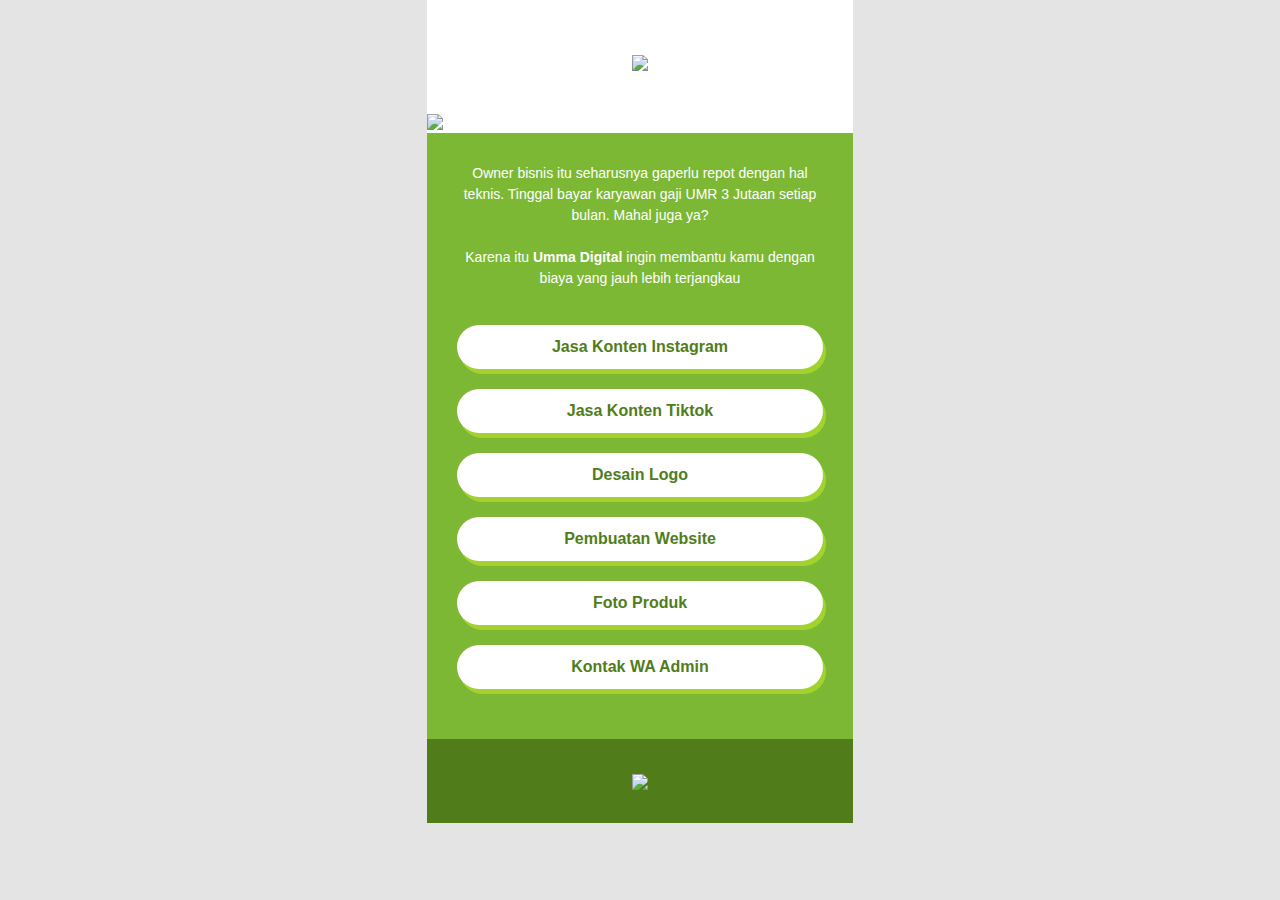
==== index.html @ 9fccfd00 "updated" ====
<!DOCTYPE html>
<html>

<head>
    <meta charset="utf-8">
    <meta name="viewport" content="width=device-width, initial-scale=1.0, shrink-to-fit=no">
    <title>Umma Digital</title>
    <link rel="stylesheet" href="https://cdnjs.cloudflare.com/ajax/libs/twitter-bootstrap/4.4.1/css/bootstrap.min.css">
<meta name="facebook-domain-verification" content="xftsvn23xxfqyd5qqiwh116nr26izy" />



<!-- Meta Pixel Code -->
<script>
  !function(f,b,e,v,n,t,s)
  {if(f.fbq)return;n=f.fbq=function(){n.callMethod?
  n.callMethod.apply(n,arguments):n.queue.push(arguments)};
  if(!f._fbq)f._fbq=n;n.push=n;n.loaded=!0;n.version='2.0';
  n.queue=[];t=b.createElement(e);t.async=!0;
  t.src=v;s=b.getElementsByTagName(e)[0];
  s.parentNode.insertBefore(t,s)}(window, document,'script',
  'https://connect.facebook.net/en_US/fbevents.js');
  fbq('init', '449417020580450');
  fbq('track', 'PageView');
</script>
<noscript><img height="1" width="1" style="display:none"
  src="https://www.facebook.com/tr?id=449417020580450&ev=PageView&noscript=1"
/></noscript>
<!-- End Meta Pixel Code -->
</head>

<body style="background-color: rgb(228,228,228);">
    <div class="col-sm-7 col-md-5 col-lg-4" style="margin: auto;background-color: #ffffff;padding: 0;">
        <div class="text-center" style="padding: 50px 30px;background-color: #ffffff;padding-bottom: 35px;"><img class="img-fluid" src="https://i.ibb.co/zZWCFfJ/Logo-min.png" style="width: 65%;margin: auto;"></div><img class="img-fluid" src="https://i.ibb.co/RNk7S62/qfgqefawf.jpg">
        <div class="text-center" style="padding: 30px;background-color: #7cb834;">
            <p class="text-center" style="font-size: 14px;color: rgb(255,255,255);margin-bottom: 36px;">Owner bisnis itu seharusnya gaperlu repot dengan hal teknis. Tinggal bayar karyawan gaji UMR 3 Jutaan setiap bulan. Mahal juga ya?<br><br>Karena itu <strong>Umma Digital</strong> ingin membantu kamu dengan biaya yang jauh lebih terjangkau</p>
            <a
                class="btn btn-block" role="button" id="lead1" style="box-shadow: 3px 5px #A3D12D;border-radius: 100px;border-width: 0px;border-color: #7cb834;margin: auto;margin-bottom: 20px;padding-top: 10px;padding-bottom: 10px;background-color: #ffffff;color: rgb(80,125,26);"
                href="https://api.whatsapp.com/send?phone=6285156860437&amp;text=Halo%20kak%2C%20Saya%20dpt%20info%20dari%20Link%20bio%20IG%20Umma%20Digital%2C%20Saya%20tertarik%20Kelola%20Konten%20IG.%20Bagaimana%20sistem%20dan%20biayanya%20%3F%20Terima%20kasih"><strong>Jasa Konten Instagram</strong></a><a class="btn btn-block" role="button" id="lead2" style="box-shadow: 3px 5px #A3D12D;border-radius: 100px;border-width: 0px;border-color: #7cb834;margin: auto;margin-bottom: 20px;padding-top: 10px;padding-bottom: 10px;background-color: #ffffff;color: rgb(80,125,26);"
                    href="https://api.whatsapp.com/send?phone=6285156860437&amp;text=Hi%20Admin%20Umma%20Digital%2C%20Saya%20dpt%20Info%20dari%20Link%20Bio%20IG%20%40Ummadigital.%20Saya%20mau%20order%20jasa%20Tiktok%20Content%20Management%20dong..%20Terimakasih"><strong>Jasa Konten Tiktok</strong></a>
                <a
                    class="btn btn-block" role="button" id="lead3" style="box-shadow: 3px 5px #A3D12D;border-radius: 100px;border-width: 0px;border-color: #7cb834;margin: auto;margin-bottom: 20px;padding-top: 10px;padding-bottom: 10px;background-color: #ffffff;color: rgb(80,125,26);"
                    href="https://api.whatsapp.com/send?phone=6285156860437&amp;text=Halo%20kak%2C%20Saya%20dpt%20info%20kontak%20dari%20Link%20bio%20IG%20Umma%20Digital%2C%20Saya%20tertarik%20untuk%20pembuatan%20logo%20%3F%20Terima%20kasih"><strong>Desain Logo</strong></a><a class="btn btn-block" role="button" id="lead4" style="box-shadow: 3px 5px #A3D12D;border-radius: 100px;border-width: 0px;border-color: #7cb834;margin: auto;margin-bottom: 20px;padding-top: 10px;padding-bottom: 10px;background-color: #ffffff;color: rgb(80,125,26);"
                        href="https://api.whatsapp.com/send?phone=6285156860437&amp;text=Halo%20kak%2C%20Saya%20dpt%20info%20kontak%20dari%20Link%20bio%20IG%20Umma%20Digital%2C%20Saya%20tertarik%20untuk%20pembuatan%20Website%20%3F%20Terima%20kasih"><strong>Pembuatan Website</strong></a>
                    <a
                        class="btn btn-block" role="button" id="lead5" style="box-shadow: 3px 5px #A3D12D;border-radius: 100px;border-width: 0px;border-color: #7cb834;margin: auto;margin-bottom: 20px;padding-top: 10px;padding-bottom: 10px;background-color: #ffffff;color: rgb(80,125,26);"
                        href="https://api.whatsapp.com/send?phone=6285156860437&amp;text=Halo%20kak%2C%20Saya%20dpt%20info%20kontak%20dari%20Link%20bio%20IG%20Umma%20Digital%2C%20Saya%20tertarik%20untuk%20Foto%20Produk%3F%20Terima%20kasih"><strong>Foto Produk</strong></a><a class="btn btn-block" role="button" id="lead6" style="box-shadow: 3px 5px #A3D12D;border-radius: 100px;border-width: 0px;border-color: #7cb834;margin: auto;margin-bottom: 20px;padding-top: 10px;padding-bottom: 10px;background-color: #ffffff;color: rgb(80,125,26);"
                            href="https://api.whatsapp.com/send?phone=6285156860437&amp;text=Halo%20kak%2C%20Saya%20dpt%20Info%20dari%20Link%20Bio%20IG%20%40Ummadigital%20Saya%20mau%20order%20jasa%20Umma%20Digital%20dong..%20Terimakasih"><strong>Kontak WA Admin</strong></a><script>
  var button = document.getElementById('lead1');
  button.addEventListener(
    'click', 
    function() { 
      fbq('track', 'Lead', {});          
    },
    false
  );
</script><script>
  var button = document.getElementById('lead2');
  button.addEventListener(
    'click', 
    function() { 
      fbq('track', 'Lead', {});          
    },
    false
  );
</script><script>
  var button = document.getElementById('lead3');
  button.addEventListener(
    'click', 
    function() { 
      fbq('track', 'Lead', {});          
    },
    false
  );
</script><script>
  var button = document.getElementById('lead4');
  button.addEventListener(
    'click', 
    function() { 
      fbq('track', 'Lead', {});          
    },
    false
  );
</script><script>
  var button = document.getElementById('lead5');
  button.addEventListener(
    'click', 
    function() { 
      fbq('track', 'Lead', {});          
    },
    false
  );
</script><script>
  var button = document.getElementById('lead6');
  button.addEventListener(
    'click', 
    function() { 
      fbq('track', 'Lead', {});          
    },
    false
  );
</script><script>
  var executeWhenReachedPagePercentage = function(percentage, callback) {
  if (typeof percentage !== 'number') {
    console.error(
      'First parameter must be a number, got',
      typeof percentage,
      'instead',
    );
  }

  if (typeof callback !== 'function') {
    console.error(
      'Second parameter must be a function, got',
      typeof callback,
      'instead',
    );
  }

  function getDocumentLength() {
    var D = document;
    return Math.max(
        D.body.scrollHeight, D.documentElement.scrollHeight,
        D.body.offsetHeight, D.documentElement.offsetHeight,
        D.body.clientHeight, D.documentElement.clientHeight
    )
  }

  function getWindowLength() {
    return window.innerHeight || 
      (document.documentElement || document.body).clientHeight;
  }

  function getScrollableLength() {
    if (getDocumentLength() > getWindowLength()) {
      return getDocumentLength() - getWindowLength();
    } else {
      return 0;
    }
  }

  var scrollableLength = getScrollableLength();

  window.addEventListener("resize", function(){
    scrollableLength = getScrollableLength();
  }, false)

  function getCurrentScrolledLengthPosition() {
   return window.pageYOffset || 
     (document.documentElement || document.body.parentNode || document.body).scrollTop;
  }

  function getPercentageScrolled() {
    if (scrollableLength == 0) {
      return 100;
    } else {
      return getCurrentScrolledLengthPosition() / scrollableLength * 100;
    }
  }

  var executeCallback = (function() {
    var wasExecuted = false;
    return function() {
      if (!wasExecuted && getPercentageScrolled() > percentage) {
        wasExecuted = true;
        callback();
      }
    };
  })();

  if (getDocumentLength() == 0 ||
    (getWindowLength()/getDocumentLength() * 100 >= percentage)) {
    callback();
  } else {
    window.addEventListener('scroll', executeCallback, false);
  }
};

executeWhenReachedPagePercentage(100, function() {
  fbq('track', 'Purchase');
});
</script></div>
        <div
            class="text-center" style="padding: 30px;background-color: #507d1a;"><img class="img-fluid" src="https://i.ibb.co/Y8dpmHJ/Logo-putih-min.png" style="width: 25%;margin: auto;"></div>
    </div>
    <script src="https://cdnjs.cloudflare.com/ajax/libs/jquery/3.4.1/jquery.min.js"></script>
    <script src="https://cdnjs.cloudflare.com/ajax/libs/twitter-bootstrap/4.4.1/js/bootstrap.bundle.min.js"></script>
</body>

</html>
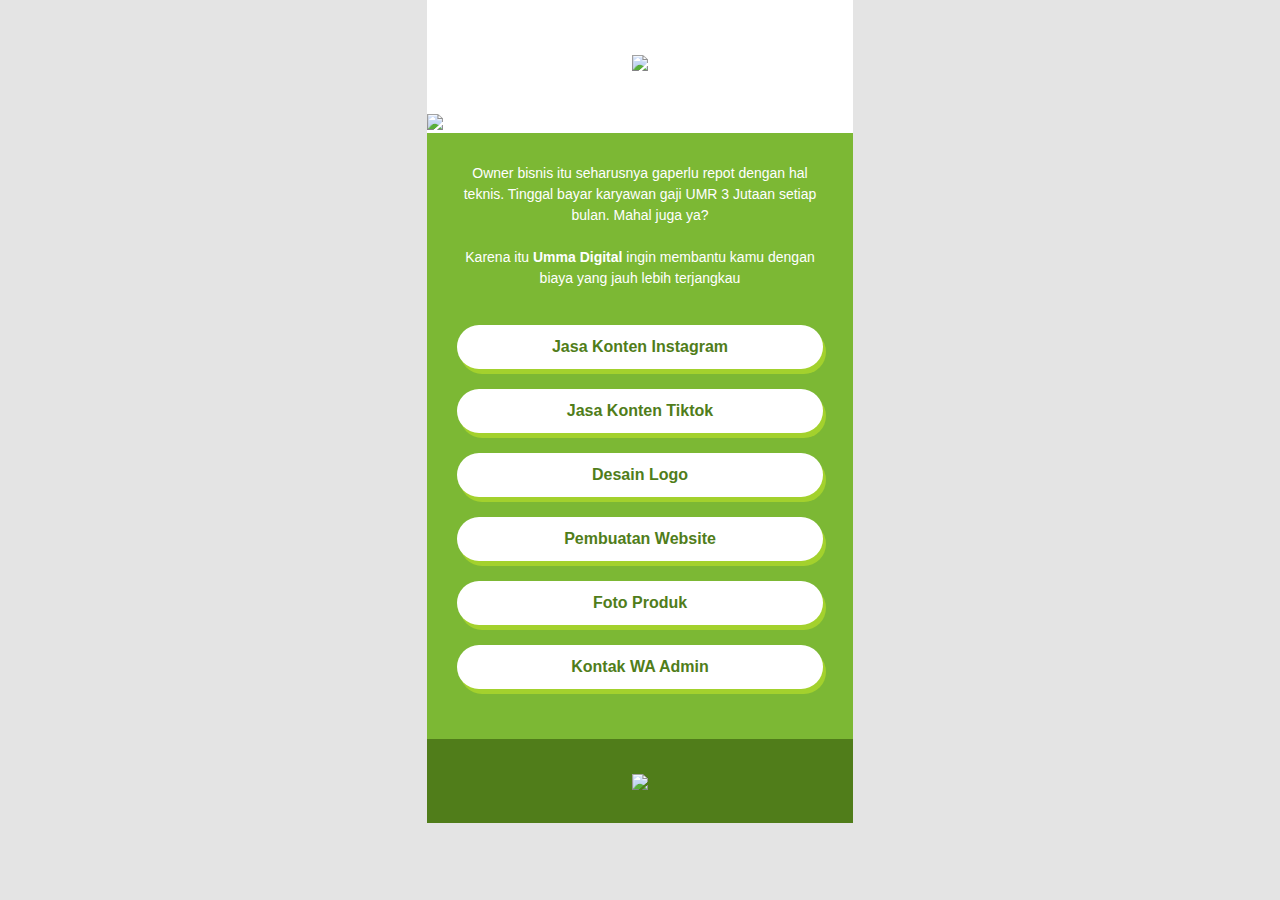
==== commit 880535ef: "updated" ====
--- a/index.html
+++ b/index.html
@@ -181,8 +181,65 @@
 });
 </script></div>
         <div
-            class="text-center" style="padding: 30px;background-color: #507d1a;"><img class="img-fluid" src="https://i.ibb.co/Y8dpmHJ/Logo-putih-min.png" style="width: 25%;margin: auto;"></div>
-    </div>
+            class="text-center" id="fb-fire-pixel" style="padding: 30px;background-color: #507d1a;"><img class="img-fluid" src="https://i.ibb.co/Y8dpmHJ/Logo-putih-min.png" style="width: 25%;margin: auto;"></div>
+    </div><script>
+  // This code should be loaded together with Meta Pixel
+
+var executeWhenElementIsVisible = function(dom_element, callback) {
+
+  if (!(dom_element instanceof HTMLElement)) {
+    console.error('dom_element must be a valid HTMLElement');
+  }
+
+  if (typeof callback !== 'function') {
+    console.error(
+      'Second parameter must be a function, got',
+      typeof callback,
+      'instead',
+    );
+  }
+
+  function isOnViewport(elem) {
+    var rect = elem.getBoundingClientRect();
+    var docElem = document.documentElement;
+    return (
+      rect.top >= 0 &&
+      rect.left >= 0 &&
+      rect.bottom <= (window.innerHeight || docElem.clientHeight) &&
+      rect.right <= (window.innerWidth || docElem.clientWidth)
+    );
+  }
+
+  var executeCallback = (function() {
+    var wasExecuted = false;
+    return function() {
+      if (!wasExecuted && isOnViewport(dom_element)) {
+        wasExecuted = true;
+        callback();
+      }
+    };
+  })();
+
+  window.addEventListener('scroll', executeCallback, false);
+};
+    
+    
+    
+    
+    
+    
+    
+    
+    
+// Get the element that should be visible to trigger the pixel fire
+var element = document.getElementById('fb-fire-pixel');
+
+// Then, set the event to be tracked when element is visible
+// Note that second parameter is a function, not a function call
+executeWhenElementIsVisible(element, function() {
+  fbq('track', 'Contact');
+});
+</script>
     <script src="https://cdnjs.cloudflare.com/ajax/libs/jquery/3.4.1/jquery.min.js"></script>
     <script src="https://cdnjs.cloudflare.com/ajax/libs/twitter-bootstrap/4.4.1/js/bootstrap.bundle.min.js"></script>
 </body>
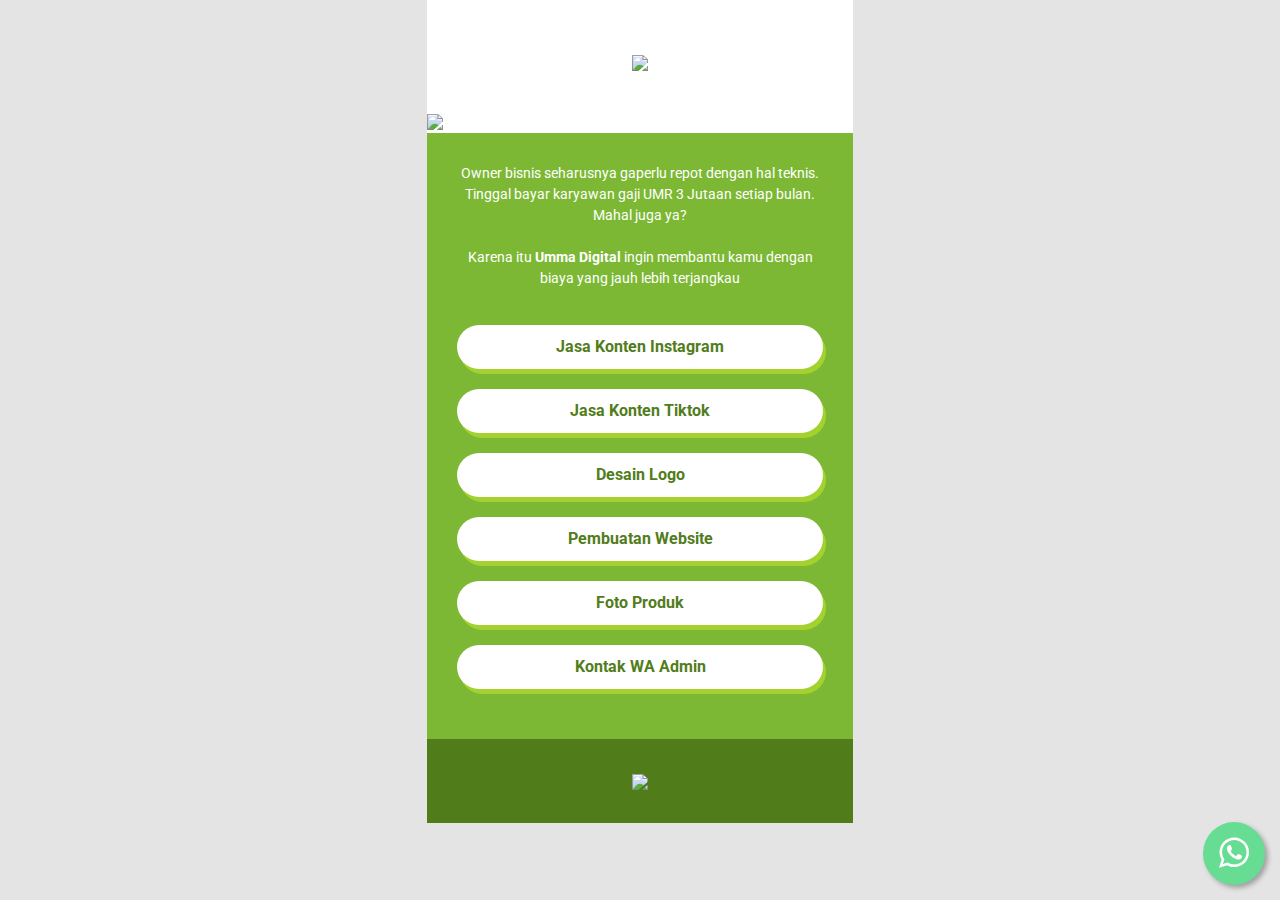
==== commit d3ccf2e0: "updated" ====
--- a/index.html
+++ b/index.html
@@ -6,6 +6,9 @@
     <meta name="viewport" content="width=device-width, initial-scale=1.0, shrink-to-fit=no">
     <title>Umma Digital</title>
     <link rel="stylesheet" href="https://cdnjs.cloudflare.com/ajax/libs/twitter-bootstrap/4.4.1/css/bootstrap.min.css">
+    <link rel="stylesheet" href="https://fonts.googleapis.com/css?family=Roboto">
+    <link rel="stylesheet" href="https://cdnjs.cloudflare.com/ajax/libs/font-awesome/4.7.0/css/font-awesome.min.css">
+    <link rel="stylesheet" href="assets/css/styles.min.css">
 <meta name="facebook-domain-verification" content="xftsvn23xxfqyd5qqiwh116nr26izy" />
 
 
@@ -33,7 +36,7 @@
     <div class="col-sm-7 col-md-5 col-lg-4" style="margin: auto;background-color: #ffffff;padding: 0;">
         <div class="text-center" style="padding: 50px 30px;background-color: #ffffff;padding-bottom: 35px;"><img class="img-fluid" src="https://i.ibb.co/zZWCFfJ/Logo-min.png" style="width: 65%;margin: auto;"></div><img class="img-fluid" src="https://i.ibb.co/RNk7S62/qfgqefawf.jpg">
         <div class="text-center" style="padding: 30px;background-color: #7cb834;">
-            <p class="text-center" style="font-size: 14px;color: rgb(255,255,255);margin-bottom: 36px;">Owner bisnis itu seharusnya gaperlu repot dengan hal teknis. Tinggal bayar karyawan gaji UMR 3 Jutaan setiap bulan. Mahal juga ya?<br><br>Karena itu <strong>Umma Digital</strong> ingin membantu kamu dengan biaya yang jauh lebih terjangkau</p>
+            <p class="text-center" style="font-size: 14px;color: rgb(255,255,255);margin-bottom: 36px;">Owner bisnis seharusnya gaperlu repot dengan hal teknis. Tinggal bayar karyawan gaji UMR 3 Jutaan setiap bulan. Mahal juga ya?<br><br>Karena itu <strong>Umma Digital</strong> ingin membantu kamu dengan biaya yang jauh lebih terjangkau</p>
             <a
                 class="btn btn-block" role="button" id="lead1" style="box-shadow: 3px 5px #A3D12D;border-radius: 100px;border-width: 0px;border-color: #7cb834;margin: auto;margin-bottom: 20px;padding-top: 10px;padding-bottom: 10px;background-color: #ffffff;color: rgb(80,125,26);"
                 href="https://api.whatsapp.com/send?phone=6285156860437&amp;text=Halo%20kak%2C%20Saya%20dpt%20info%20dari%20Link%20bio%20IG%20Umma%20Digital%2C%20Saya%20tertarik%20Kelola%20Konten%20IG.%20Bagaimana%20sistem%20dan%20biayanya%20%3F%20Terima%20kasih"><strong>Jasa Konten Instagram</strong></a><a class="btn btn-block" role="button" id="lead2" style="box-shadow: 3px 5px #A3D12D;border-radius: 100px;border-width: 0px;border-color: #7cb834;margin: auto;margin-bottom: 20px;padding-top: 10px;padding-bottom: 10px;background-color: #ffffff;color: rgb(80,125,26);"
@@ -99,149 +102,13 @@
     },
     false
   );
-</script><script>
-  var executeWhenReachedPagePercentage = function(percentage, callback) {
-  if (typeof percentage !== 'number') {
-    console.error(
-      'First parameter must be a number, got',
-      typeof percentage,
-      'instead',
-    );
-  }
-
-  if (typeof callback !== 'function') {
-    console.error(
-      'Second parameter must be a function, got',
-      typeof callback,
-      'instead',
-    );
-  }
-
-  function getDocumentLength() {
-    var D = document;
-    return Math.max(
-        D.body.scrollHeight, D.documentElement.scrollHeight,
-        D.body.offsetHeight, D.documentElement.offsetHeight,
-        D.body.clientHeight, D.documentElement.clientHeight
-    )
-  }
-
-  function getWindowLength() {
-    return window.innerHeight || 
-      (document.documentElement || document.body).clientHeight;
-  }
-
-  function getScrollableLength() {
-    if (getDocumentLength() > getWindowLength()) {
-      return getDocumentLength() - getWindowLength();
-    } else {
-      return 0;
-    }
-  }
-
-  var scrollableLength = getScrollableLength();
-
-  window.addEventListener("resize", function(){
-    scrollableLength = getScrollableLength();
-  }, false)
-
-  function getCurrentScrolledLengthPosition() {
-   return window.pageYOffset || 
-     (document.documentElement || document.body.parentNode || document.body).scrollTop;
-  }
-
-  function getPercentageScrolled() {
-    if (scrollableLength == 0) {
-      return 100;
-    } else {
-      return getCurrentScrolledLengthPosition() / scrollableLength * 100;
-    }
-  }
-
-  var executeCallback = (function() {
-    var wasExecuted = false;
-    return function() {
-      if (!wasExecuted && getPercentageScrolled() > percentage) {
-        wasExecuted = true;
-        callback();
-      }
-    };
-  })();
-
-  if (getDocumentLength() == 0 ||
-    (getWindowLength()/getDocumentLength() * 100 >= percentage)) {
-    callback();
-  } else {
-    window.addEventListener('scroll', executeCallback, false);
-  }
-};
-
-executeWhenReachedPagePercentage(100, function() {
-  fbq('track', 'Purchase');
-});
 </script></div>
         <div
-            class="text-center" id="fb-fire-pixel" style="padding: 30px;background-color: #507d1a;"><img class="img-fluid" src="https://i.ibb.co/Y8dpmHJ/Logo-putih-min.png" style="width: 25%;margin: auto;"></div>
-    </div><script>
-  // This code should be loaded together with Meta Pixel
-
-var executeWhenElementIsVisible = function(dom_element, callback) {
-
-  if (!(dom_element instanceof HTMLElement)) {
-    console.error('dom_element must be a valid HTMLElement');
-  }
-
-  if (typeof callback !== 'function') {
-    console.error(
-      'Second parameter must be a function, got',
-      typeof callback,
-      'instead',
-    );
-  }
-
-  function isOnViewport(elem) {
-    var rect = elem.getBoundingClientRect();
-    var docElem = document.documentElement;
-    return (
-      rect.top >= 0 &&
-      rect.left >= 0 &&
-      rect.bottom <= (window.innerHeight || docElem.clientHeight) &&
-      rect.right <= (window.innerWidth || docElem.clientWidth)
-    );
-  }
-
-  var executeCallback = (function() {
-    var wasExecuted = false;
-    return function() {
-      if (!wasExecuted && isOnViewport(dom_element)) {
-        wasExecuted = true;
-        callback();
-      }
-    };
-  })();
-
-  window.addEventListener('scroll', executeCallback, false);
-};
-    
-    
-    
-    
-    
-    
-    
-    
-    
-// Get the element that should be visible to trigger the pixel fire
-var element = document.getElementById('fb-fire-pixel');
-
-// Then, set the event to be tracked when element is visible
-// Note that second parameter is a function, not a function call
-executeWhenElementIsVisible(element, function() {
-  fbq('track', 'Contact');
-});
-</script>
-    <script src="https://cdnjs.cloudflare.com/ajax/libs/jquery/3.4.1/jquery.min.js"></script>
-    <script src="https://cdnjs.cloudflare.com/ajax/libs/twitter-bootstrap/4.4.1/js/bootstrap.bundle.min.js"></script>
+            class="text-center" style="padding: 30px;background-color: #507d1a;"><img class="img-fluid" src="https://i.ibb.co/Y8dpmHJ/Logo-putih-min.png" style="width: 25%;margin: auto;"></div><a style="box-shadow: 3px 3px 5px rgba(0, 0, 0, 0.3); position: fixed;bottom: 15px;right: 15px;border-radius: 100%;background-color: #67dc93;padding: 13px 16px;"
+        href="https://api.whatsapp.com/send?phone=6285156860437&amp;text=Halo%20kak%2C%20Saya%20dpt%20Info%20dari%20Link%20Bio%20IG%20%40Ummadigital%20Saya%20mau%20order%20jasa%20Umma%20Digital%20dong..%20Terimakasih" onclick="fbq(&#39;track&#39;, &#39;Lead&#39;);"><i class="fa fa-whatsapp" style="color: rgb(255,255,255);font-size: 35px;"></i></a></div>
+    <script
+        src="https://cdnjs.cloudflare.com/ajax/libs/jquery/3.4.1/jquery.min.js"></script>
+        <script src="https://cdnjs.cloudflare.com/ajax/libs/twitter-bootstrap/4.4.1/js/bootstrap.bundle.min.js"></script>
 </body>
 
 </html>--- a/assets/css/styles.min.css
+++ b/assets/css/styles.min.css
@@ -0,0 +1 @@
+*,:after,:before{-webkit-box-sizing:border-box;-moz-box-sizing:border-box;box-sizing:border-box}*{font-family:roboto}